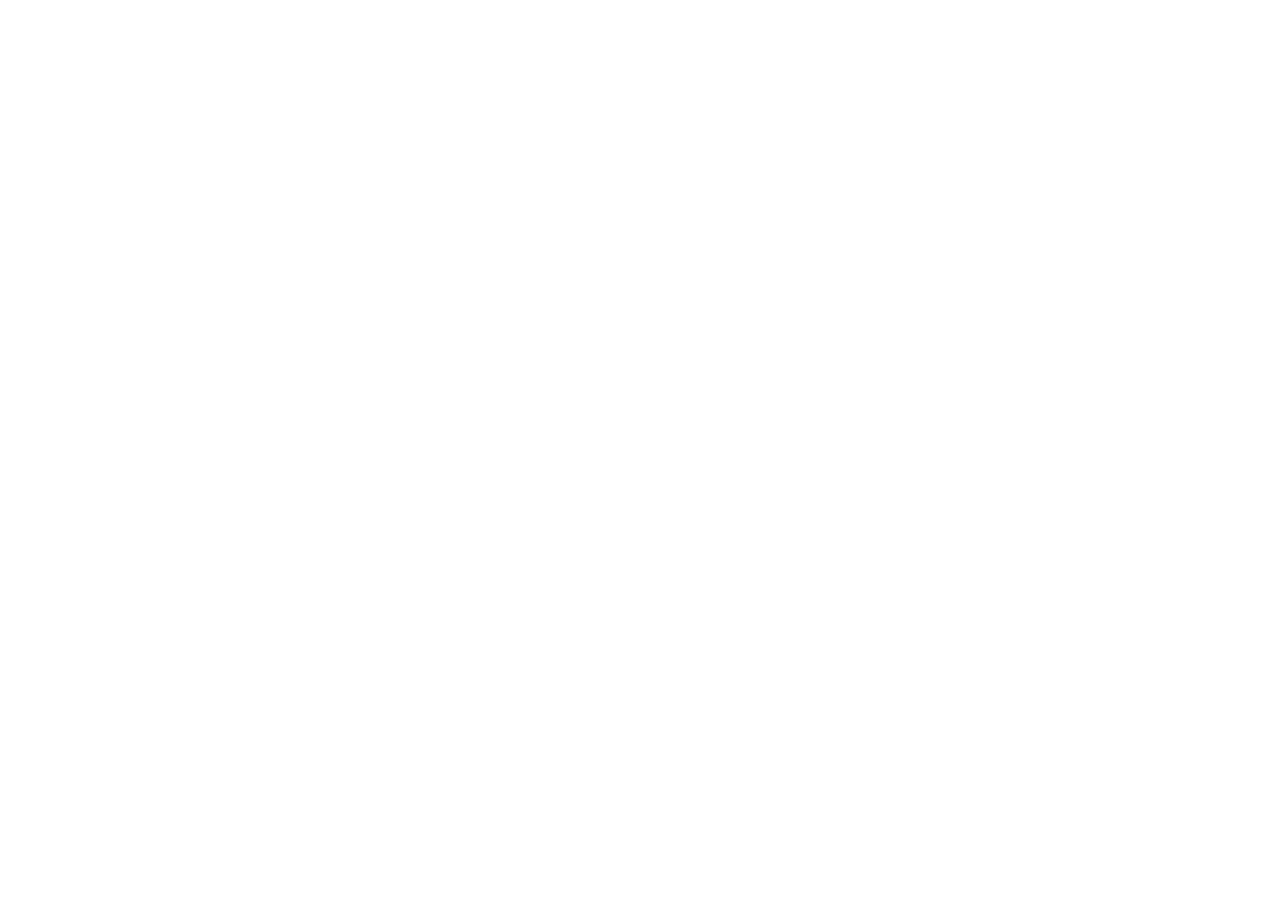
==== index.html @ 965b6d82 "Создан шаблон" ====
<!DOCTYPE html>
<html lang="en">
<head>
    <meta charset="UTF-8">
    <meta http-equiv="X-UA-Compatible" content="IE=edge">
    <meta name="viewport" content="width=device-width, initial-scale=1.0">
    <title>JavaScript</title>  
    <link rel="stylesheet" href="css/style.css"> 
</head>
<body>



    <script src="js/script.js"></script>
</body>
</html>
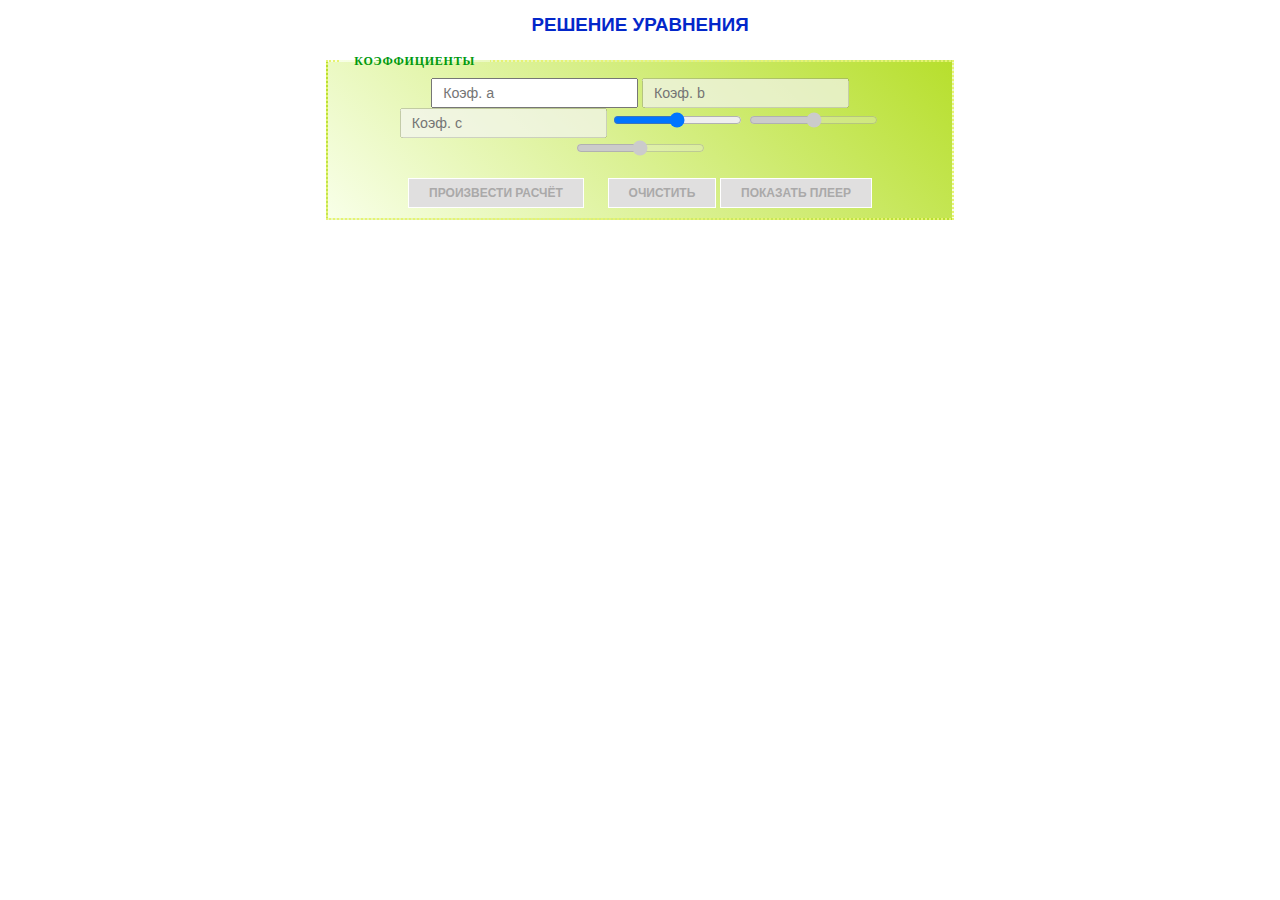
==== commit 81bc9595: "Обновлен код обработчика плеера" ====
--- a/index.html
+++ b/index.html
@@ -1,16 +1,42 @@
 <!DOCTYPE html>
 <html lang="en">
+
 <head>
     <meta charset="UTF-8">
     <meta http-equiv="X-UA-Compatible" content="IE=edge">
     <meta name="viewport" content="width=device-width, initial-scale=1.0">
-    <title>JavaScript</title>  
-    <link rel="stylesheet" href="css/style.css"> 
+    <title>JavaScript</title>
+
+    <link rel="stylesheet" href="css/style.css">
 </head>
+
 <body>
 
+    <h1 class="title">Решение уравнения</h1>
 
+    <form class="form-equation">
+        <fieldset>
+            <legend>Коэффициенты</legend>
 
-    <script src="js/script.js"></script>
+            <input class="params" id="param_a" type="number" placeholder="Коэф. a">
+            <input class="params" id="param_b" type="number" placeholder="Коэф. b" disabled>
+            <input class="params" id="param_c" type="number" placeholder="Коэф. c" disabled>
+
+            <input class="range" type="range" id="range_a" min="-100" value="0" max="100">
+            <input class="range" type="range" id="range_b" min="-100" value="0" max="100" disabled>
+            <input class="range" type="range" id="range_c" min="-100" value="0" max="100" disabled>
+
+            <div class="buttons">
+                <input class="btn btn-calc" id="btn_calc" type="button" value="Произвести расчёт" disabled>
+                <input class="btn btn-reset" id="btn_reset" type="reset" value="Очистить" disabled>
+                <input class="btn btn-play" id="btn_play" type="button" value="Показать плеер" disabled>
+            </div>
+        </fieldset>
+    </form>
+
+    <!-- <audio id="player" class="player" src="media/sample.mp3"></audio> -->
+
+    <script src="js/script.js" async></script>
 </body>
+
 </html>--- a/css/style.css
+++ b/css/style.css
@@ -0,0 +1,100 @@
+html {
+    font-size: 15px;
+    line-height: 160%;
+}
+
+body {
+    font-family: Georgia, serif;
+}
+
+:focus {
+    outline-color: gold;
+}
+
+.title {
+    text-align: center;
+    text-transform: uppercase;
+    font-size: 1.25rem;
+    font-family: Verdana, sans-serif;
+    color: rgb(3, 39, 202);
+}
+
+.form-equation {
+    width: 50%;
+    margin: auto;
+}
+
+.form-equation fieldset {
+    text-align: center;
+    border: 2px dotted rgb(230, 243, 114);
+    background-image: linear-gradient(45deg, #f8ffe8 0%, #e3f5ab 33%, #b7df2d 100%);
+}
+
+.form-equation legend {
+    text-align: left;
+    padding: 0 15px;
+    text-transform: uppercase;
+    letter-spacing: 0.75px;
+    font-size: 0.8rem;
+    font-weight: bold;
+    color: rgb(0, 153, 13);
+}
+
+.form-equation .params {
+    box-sizing: border-box;
+    padding: 5px 10px;
+    border: 3 px ridge rgb(255, 255, 255);
+    font-size: 0.95rem;
+    color: rgb(3, 187, 19);
+}
+
+.form-equation .buttons {
+    margin-top: 15px;
+}
+
+.form-equation .btn {
+    padding: 7px 20px;
+    border: 1px solid rgb(255, 255, 255);
+    text-transform: uppercase;
+    font-size: 0.8rem;
+    font-weight: bold;
+    color: #ffffff;
+    transition: all 0.25s;
+}
+
+.form-equation .btn[disabled] {
+    cursor: auto !important;
+    color: rgb(170, 169, 169);
+    background-image: none;
+    background-color: rgb(224, 223, 223);
+}
+
+.form-equation .btn:hover {
+    cursor: pointer;
+    filter: saturate(2);
+}
+
+.form-equation .btn-calc {
+    margin-right: 20px;
+    background-image: linear-gradient(135deg, #669443 0%, #346d0c 50%, #669443 100%);
+    ;
+}
+
+.form-equation .btn-reset {
+    background-image: linear-gradient(135deg, #944f43 0%, #c23e27 50%, #944f43 100%);
+}
+
+.solution {
+    width: 50%;
+    margin: auto;
+    margin-top: 30px;
+    padding: 20px;
+    font-size: 1.5rem;
+    background-color: lightyellow;
+    border-left: 20px solid gold;
+}
+
+.solution strong {
+    font-weight: bold;
+    color: rgb(177, 151, 2);
+}